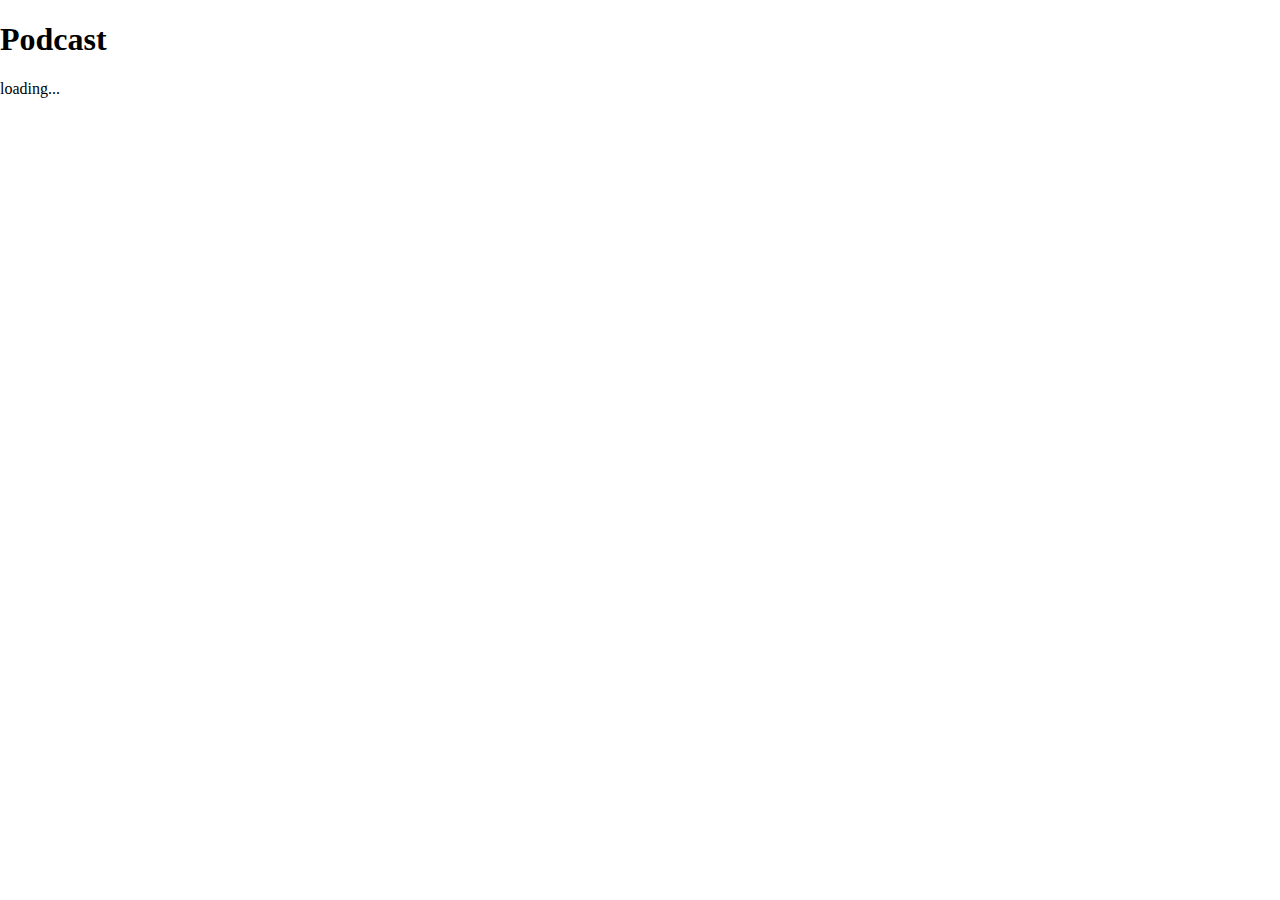
==== index.html @ 2d203f7d "File creation and update" ====
<!DOCTYPE html>
<html lang="en">
<head>
    <meta charset="UTF-8">
    <meta http-equiv="X-UA-Compatible" content="IE=edge">
    <meta name="viewport" content="width=, initial-scale=1.0">
    <title>Podcast</title>
    <link rel="stylesheet" href="/style.css">
    <script src="/script.js" type="module"></script>
</head>

<body>
    <h1>Podcast</h1>

    <div  id="list">loading...</div>
</body>
</html>
---- style.css ----
* {
    box-sizing: border-box;
}

body {
    margin: 0;
    background: white;
}

div{
    display: flex;
    flex-direction: row;
    flex-wrap: wrap;
    justify-content: space-between;
}

.seasonl-d{
    display: flex;
    flex-direction: column;
    flex-wrap: wrap;
    justify-content: space-between;
}
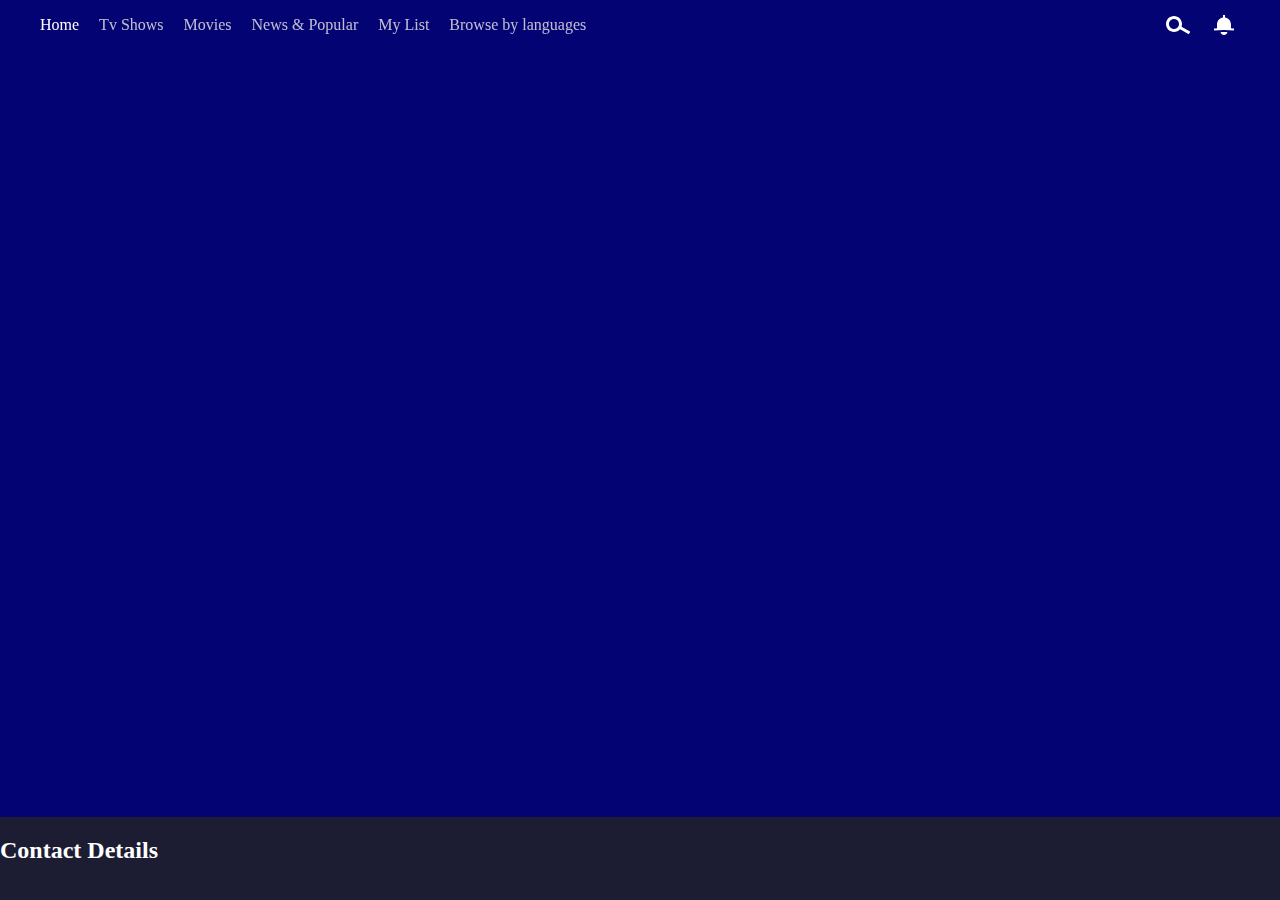
==== commit 8347bfcf: "Update index.html" ====
--- a/index.html
+++ b/index.html
@@ -1,17 +1,70 @@
 <!DOCTYPE html>
 <html lang="en">
+
 <head>
     <meta charset="UTF-8">
     <meta http-equiv="X-UA-Compatible" content="IE=edge">
     <meta name="viewport" content="width=, initial-scale=1.0">
     <title>Podcast</title>
-    <link rel="stylesheet" href="/style.css">
-    <script src="/script.js" type="module"></script>
+    <script src="https://kit.fontawesome.com/7c283436f6.js" crossorigin="anonymous"></script>
+    <link rel="stylesheet" href="style.css">
+    <script src="script.js" defer type="module"></script>
 </head>
 
-<body>
-    <h1>Podcast</h1>
+<body class="bg">
 
-    <div  id="list">loading...</div>
+    <header id="header" class="">
+        <div class="header-cont container">
+            <div class="left-cont">
+                <img class="header-brand"
+                    src="https://images.ctfassets.net/4cd45et68cgf/7LrExJ6PAj6MSIPkDyCO86/542b1dfabbf3959908f69be546879952/Netflix-Brand-Logo.png?w=684&h=456"
+                    alt="">
+                <ul class="main-nav">
+                    <li class="nav-item active">Home</li>
+                    <li class="nav-item">Tv Shows</li>
+                    <li class="nav-item">Movies</li>
+                    <li class="nav-item">News & Popular</li>
+                    <li class="nav-item">My List</li>
+                    <li class="nav-item">Browse by languages</li>
+                </ul>
+            </div>
+            <div class="right-cont">
+                <svg width="24" height="24" viewBox="0 0 24 24" fill="none" xmlns="http://wwww.w3.org/2000/svg"
+                    class="search-icon">
+                    <path fill-rule="evenodd" clip-rule="evenodd"
+                        d="M13 11C13 13.7614 10.7614 16 8 16C5.23858 16 3 13.7614 3 11C3 8.23858 5.23858 6 8 6C10.7614 6 13 8.23858 13 11ZM14.0425 16.2431C12.5758 17.932 10.4126 19 8 19C3.58172 19 0 15.4183 0 11C0 6.58172 3.58172 3 8 3C12.4183 3 16 6.58172 16 11C16 11.9287 15.8417 12.8205 15.5507 13.6497L24.2533 18.7028L22.7468 21.2972L14.0425 16.2431Z"
+                        fill="currentColor"></path>
+                </svg>
+                <svg width="24" height="24" viewBox="0 0 24 24" fill="none" xmlns="http://wwww.w3.org/2000/svg"
+                    class="Hawkins-Icon">
+                    <path fill-rule="evenodd" clip-rule="evenodd"
+                        d="M13 4.57092C16.3922 5.05624 18.9998 7.9736 18.9998 11.5V15.2538C20.0486 15.3307 21.0848 15.4245 22.107 15.5347L21.8926 17.5232C18.7219 17.1813 15.409 17 11.9998 17C8.59056 17 5.27764 17.1813 2.10699 17.5232L1.89258 15.5347C2.91473 15.4245 3.95095 15.3307 4.99978 15.2538V11.5C4.99978 7.97345 7.6076 5.05599 11 4.57086V2H13V4.57092ZM8.62568 19.3712C8.6621 20.5173 10.1509 22 11.9993 22C13.8477 22 15.3365 20.5173 15.373 19.3712C15.38 19.1489 15.1756 19 14.9531 19H9.04555C8.82308 19 8.61862 19.1489 8.62568 19.3712Z"
+                        fill="currentColor"></path>
+                </svg>
+                <img src="https://upload.wikimedia.org/wikipedia/commons/0/0b/Netflix-avatar.png" alt="">
+            </div>
+        </div>
+    </header>
+    
+    <div id="page-wrap">
+
+        <div id="main-content">
+            <podcast-app></podcast-app>
+        </div>
+
+        <footer>
+            <h2>Contact Details</h2>
+            <ul class="contact">
+                <li><a href="https://www.linkedin.com/in/karabo-dikolomela-16a26b166/" target="_blank"> <i
+                            class="fa-brands fa-linkedin-in"></i></a></li>
+                <li><a href="https://github.com/Karabo-Dikolomela/"><i class="fa-brands fa-github"></i></a></li>
+            </ul>
+        </footer>
+
+    </div>
+
+
+    <script src="scripts.js"></script>
 </body>
-</html>+
+</html>
--- a/style.css
+++ b/style.css
@@ -1,5 +1,5 @@
 * {
-    box-sizing: border-box;
+  box-sizing: border-box;
 }
 
 body {
@@ -7,16 +7,109 @@
     background: white;
 }
 
-div{
-    display: flex;
-    flex-direction: row;
-    flex-wrap: wrap;
-    justify-content: space-between;
+#page-wrap {
+    max-width: auto;
+    top: 0;
+    bottom: 0;
+    height: 100%;
+    margin: 0 auto;
 }
 
-.seasonl-d{
-    display: flex;
-    flex-direction: column;
-    flex-wrap: wrap;
-    justify-content: space-between;
-}+#main-content {
+    margin: 80px 0 0 0;
+}
+
+/* Header Css */
+header {
+    background-color: transparent;
+    position: fixed;
+    z-index: 100;
+    left: 0;
+    top: 0;
+    width: 100%;
+    transition: all ease 600ms;
+}
+
+header.black-bg{
+    background-color: rgb(20, 20, 20)!important;
+}
+
+footer {
+  background-color: rgb(28, 28, 50);
+  color: white;
+  position: fixed; 
+  bottom: 0;
+  width: 100%;
+  height: relative;
+}
+header.black-bg {
+  background-color: rgb(20, 20, 20);
+}
+
+.header-cont {
+  display: flex;
+  flex-direction: row;
+  justify-content: space-between;
+}
+
+.left-cont,
+.right-cont {
+  display: flex;
+  flex-direction: row;
+  align-items: center;
+}
+
+.header-brand {
+  max-width: 110px;
+}
+
+.main-nav {
+  list-style: none;
+  display: inline-flex;
+  flex-direction: row;
+}
+
+.nav-item {
+  margin-right: 20px;
+  color: #e5e5e5;
+  opacity: 0.83;
+}
+
+.nav-item.active {
+  color: white;
+  opacity: 1;
+  font-weight: 500;
+}
+
+.right-cont svg,
+.right-cont img {
+  margin-right: 22px;
+  cursor: pointer;
+}
+
+.right-cont svg {
+  color: white;
+}
+
+.right-cont img {
+  max-width: 40px;
+}
+
+.seasonl-d {
+  display: flex;
+  flex-direction: column;
+  flex-wrap: wrap;
+  justify-content: space-between;
+}
+
+.bg {
+  background: rgb(3, 3, 115);
+}
+
+
+.contact {
+  list-style-type: none;
+  display: flex;
+  justify-content: center;
+  align-content: space-between;
+}
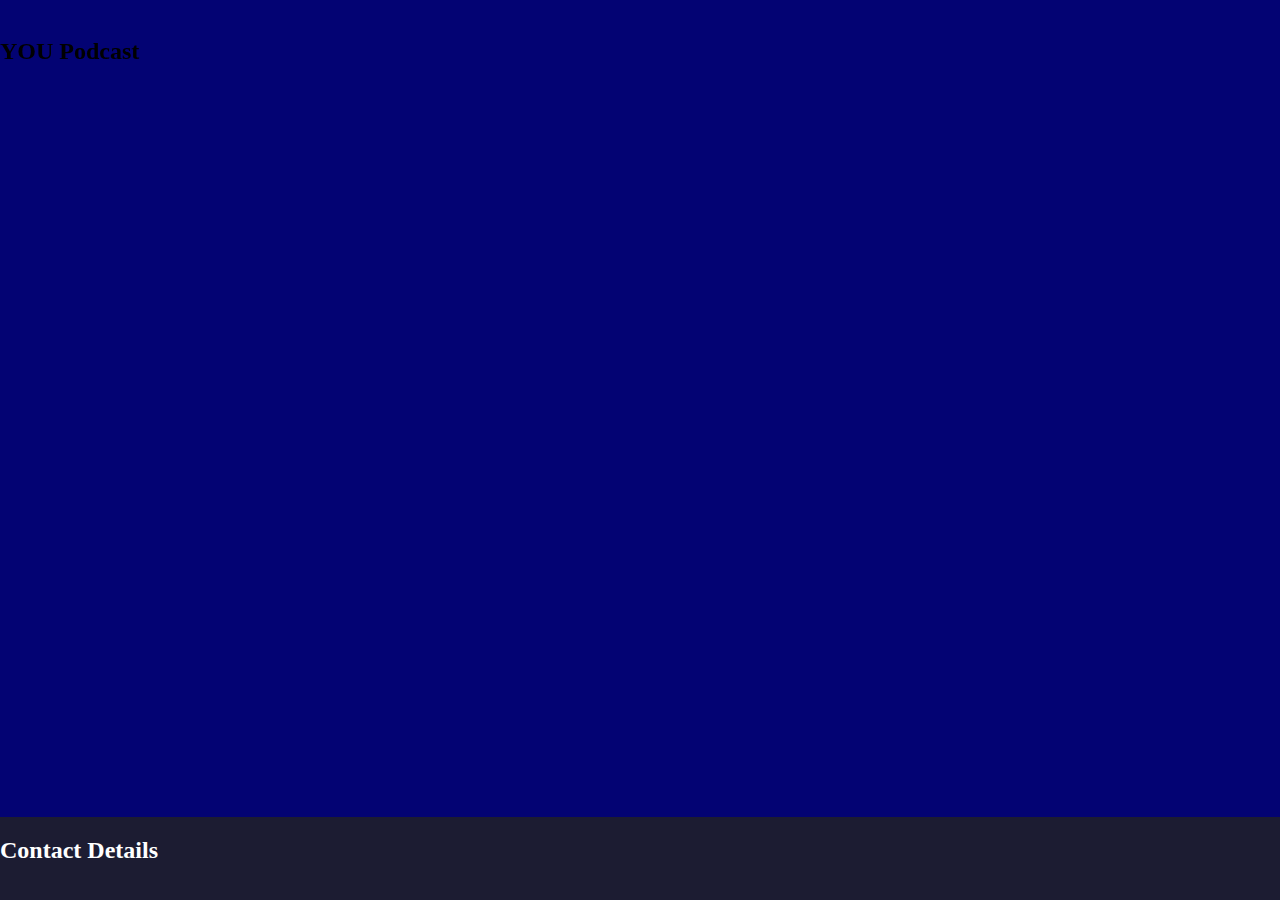
==== commit 6ceacfeb: "Update index.html" ====
--- a/index.html
+++ b/index.html
@@ -16,36 +16,29 @@
     <header id="header" class="">
         <div class="header-cont container">
             <div class="left-cont">
-                <img class="header-brand"
-                    src="https://images.ctfassets.net/4cd45et68cgf/7LrExJ6PAj6MSIPkDyCO86/542b1dfabbf3959908f69be546879952/Netflix-Brand-Logo.png?w=684&h=456"
-                    alt="">
+                <div class="you">
+                    <img class="header-brand"
+                        src="/assets/images/—Pngtree—podcast logo neon style_8505017.png"
+                        alt="">
+                        <h2>YOU Podcast</h2>
+                </div>
                 <ul class="main-nav">
-                    <li class="nav-item active">Home</li>
-                    <li class="nav-item">Tv Shows</li>
-                    <li class="nav-item">Movies</li>
-                    <li class="nav-item">News & Popular</li>
-                    <li class="nav-item">My List</li>
-                    <li class="nav-item">Browse by languages</li>
+                 
+                    <li class="nav-item active"></li>
+                    <li class="nav-item"></li>
+                    <li class="nav-item"></li>
+                    <li class="nav-item"></li>
+                    <li class="nav-item"></li>
+                    <li class="nav-item"></li>
                 </ul>
             </div>
             <div class="right-cont">
-                <svg width="24" height="24" viewBox="0 0 24 24" fill="none" xmlns="http://wwww.w3.org/2000/svg"
-                    class="search-icon">
-                    <path fill-rule="evenodd" clip-rule="evenodd"
-                        d="M13 11C13 13.7614 10.7614 16 8 16C5.23858 16 3 13.7614 3 11C3 8.23858 5.23858 6 8 6C10.7614 6 13 8.23858 13 11ZM14.0425 16.2431C12.5758 17.932 10.4126 19 8 19C3.58172 19 0 15.4183 0 11C0 6.58172 3.58172 3 8 3C12.4183 3 16 6.58172 16 11C16 11.9287 15.8417 12.8205 15.5507 13.6497L24.2533 18.7028L22.7468 21.2972L14.0425 16.2431Z"
-                        fill="currentColor"></path>
-                </svg>
-                <svg width="24" height="24" viewBox="0 0 24 24" fill="none" xmlns="http://wwww.w3.org/2000/svg"
-                    class="Hawkins-Icon">
-                    <path fill-rule="evenodd" clip-rule="evenodd"
-                        d="M13 4.57092C16.3922 5.05624 18.9998 7.9736 18.9998 11.5V15.2538C20.0486 15.3307 21.0848 15.4245 22.107 15.5347L21.8926 17.5232C18.7219 17.1813 15.409 17 11.9998 17C8.59056 17 5.27764 17.1813 2.10699 17.5232L1.89258 15.5347C2.91473 15.4245 3.95095 15.3307 4.99978 15.2538V11.5C4.99978 7.97345 7.6076 5.05599 11 4.57086V2H13V4.57092ZM8.62568 19.3712C8.6621 20.5173 10.1509 22 11.9993 22C13.8477 22 15.3365 20.5173 15.373 19.3712C15.38 19.1489 15.1756 19 14.9531 19H9.04555C8.82308 19 8.61862 19.1489 8.62568 19.3712Z"
-                        fill="currentColor"></path>
-                </svg>
-                <img src="https://upload.wikimedia.org/wikipedia/commons/0/0b/Netflix-avatar.png" alt="">
+                <i id="white" class="fa-solid fa-magnifying-glass"></i>
+                <podcast-controls></podcast-controls>
             </div>
         </div>
     </header>
-    
+
     <div id="page-wrap">
 
         <div id="main-content">
